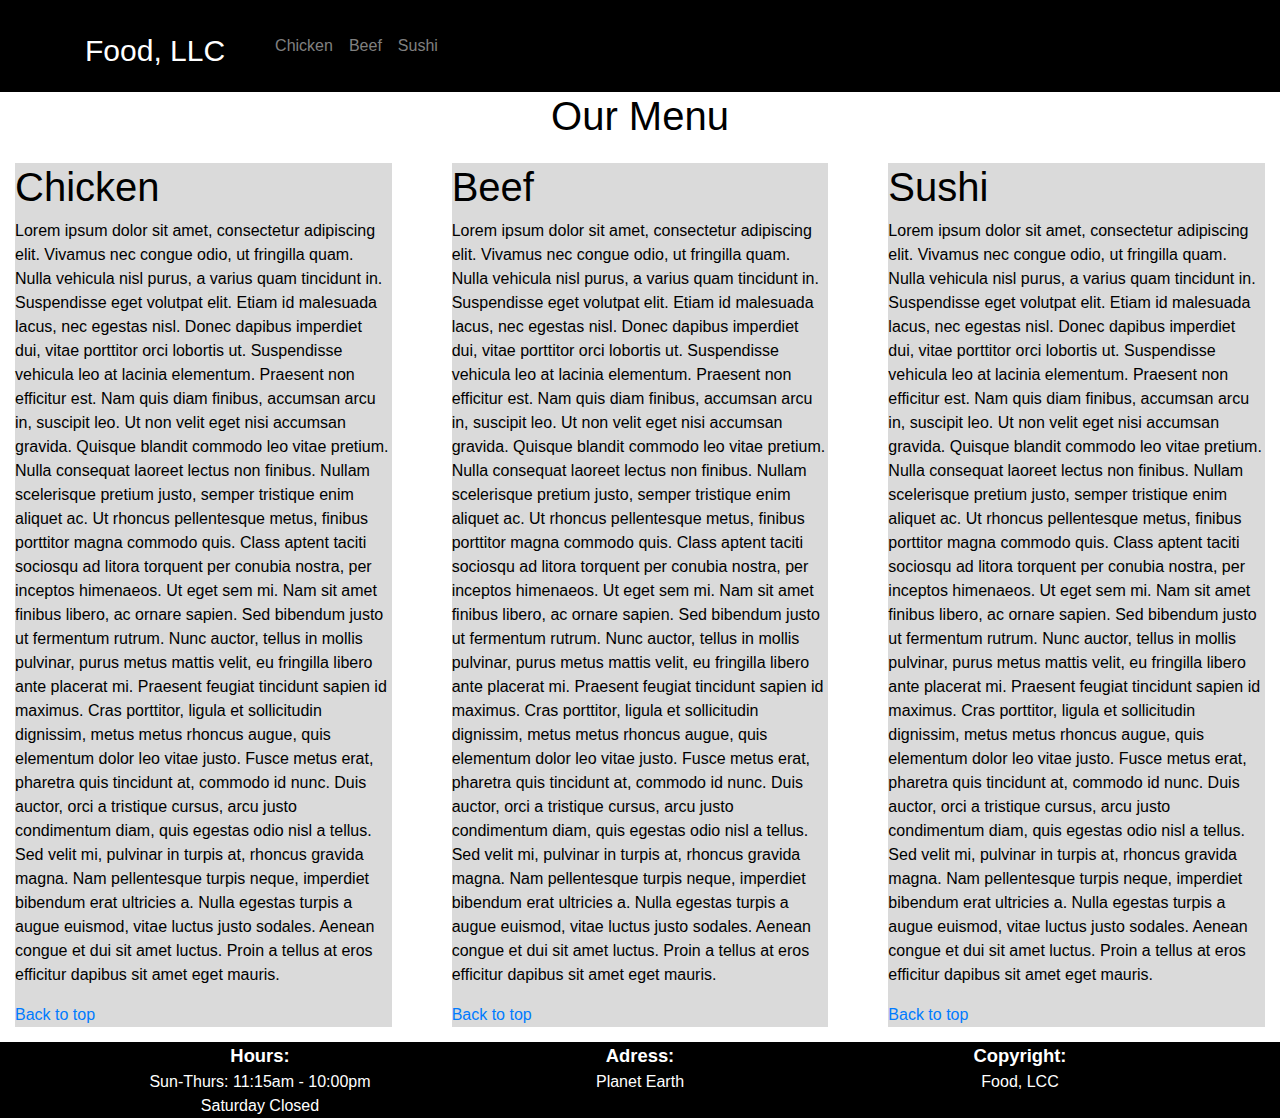
==== LCCindex.html @ 1d0fb533 "Add files via upload" ====
<!doctype html>
<html lang="en">

<head>
    <!-- Required meta tags -->
    <meta charset="utf-8">
    <meta name="viewport" content="width=device-width, initial-scale=1, shrink-to-fit=no">

    <!-- Bootstrap CSS -->
    <link rel="stylesheet" href="https://stackpath.bootstrapcdn.com/bootstrap/4.5.2/css/bootstrap.min.css" integrity="sha384-JcKb8q3iqJ61gNV9KGb8thSsNjpSL0n8PARn9HuZOnIxN0hoP+VmmDGMN5t9UJ0Z" crossorigin="anonymous">

    <!-- CSS Propio -->
    <link rel="stylesheet" href="css/styles.css">

    <title>Food, LCC</title>
</head>

<body>

    <!--Header-->
    <header>
        <nav id="header-nav" class="navbar navbar-default">
            <div class="container">
                <div class="navbar-header">
                    <a href="LCCindex.html" class="pull-left d-none d-sm-block">
                    </a>
                    <div class="navbar-brand">
                        <a href="LCCCindex.html">
                            <h1>Food, LLC</h1>
                        </a>
                    </div>

                    <nav class="navbar navbar-expand-lg navbar-dark" style="background-color:black; float: right; margin: 10px;">
                        <button class="navbar-toggler" type="button" data-toggle="collapse" data-target="#navbarNav" aria-controls="navbarNav" aria-expanded="false" aria-label="Toggle navigation">
                          <span class="navbar-toggler-icon"></span>
                        </button>
                        <div class="collapse navbar-collapse" id="navbarNav">
                            <ul class="navbar-nav">
                                <li class="nav-item">
                                    <a class="nav-link" style="color: grey;" href="#chicken">Chicken</a>
                                </li>
                                <li class="nav-item">
                                    <a class="nav-link" style="color: grey;" href="#beef">Beef</a>
                                </li>
                                <li class="nav-item">
                                    <a class="nav-link" style="color: grey;" href="#sushi">Sushi</a>
                                </li>
                            </ul>
                        </div>
                    </nav>

                </div>
            </div>
        </nav>
    </header>
    <!--end of Header-->

    <!--Main Content-->
    <h1 class="text-center" id="title">Our Menu</h1>

    <div class="row">
        <div class="margin col-lg-4 col-md-6 col-xs-12">
            <div class="box ">
                <h1 class="title" id="chicken">Chicken</h1>
                <p class="text">Lorem ipsum dolor sit amet, consectetur adipiscing elit. Vivamus nec congue odio, ut fringilla quam. Nulla vehicula nisl purus, a varius quam tincidunt in. Suspendisse eget volutpat elit. Etiam id malesuada lacus, nec egestas nisl. Donec
                    dapibus imperdiet dui, vitae porttitor orci lobortis ut. Suspendisse vehicula leo at lacinia elementum. Praesent non efficitur est. Nam quis diam finibus, accumsan arcu in, suscipit leo. Ut non velit eget nisi accumsan gravida. Quisque
                    blandit commodo leo vitae pretium. Nulla consequat laoreet lectus non finibus. Nullam scelerisque pretium justo, semper tristique enim aliquet ac. Ut rhoncus pellentesque metus, finibus porttitor magna commodo quis. Class aptent taciti
                    sociosqu ad litora torquent per conubia nostra, per inceptos himenaeos. Ut eget sem mi. Nam sit amet finibus libero, ac ornare sapien. Sed bibendum justo ut fermentum rutrum. Nunc auctor, tellus in mollis pulvinar, purus metus mattis
                    velit, eu fringilla libero ante placerat mi. Praesent feugiat tincidunt sapien id maximus. Cras porttitor, ligula et sollicitudin dignissim, metus metus rhoncus augue, quis elementum dolor leo vitae justo. Fusce metus erat, pharetra
                    quis tincidunt at, commodo id nunc. Duis auctor, orci a tristique cursus, arcu justo condimentum diam, quis egestas odio nisl a tellus. Sed velit mi, pulvinar in turpis at, rhoncus gravida magna. Nam pellentesque turpis neque, imperdiet
                    bibendum erat ultricies a. Nulla egestas turpis a augue euismod, vitae luctus justo sodales. Aenean congue et dui sit amet luctus. Proin a tellus at eros efficitur dapibus sit amet eget mauris.</p>
                <a href="#title">Back to top</a>
            </div>
        </div>

        <div class="margin col-lg-4 col-md-6 col-xs-12">
            <div class="box ">
                <h1 class="title" id="beef">Beef</h1>
                <p class="text">Lorem ipsum dolor sit amet, consectetur adipiscing elit. Vivamus nec congue odio, ut fringilla quam. Nulla vehicula nisl purus, a varius quam tincidunt in. Suspendisse eget volutpat elit. Etiam id malesuada lacus, nec egestas nisl. Donec
                    dapibus imperdiet dui, vitae porttitor orci lobortis ut. Suspendisse vehicula leo at lacinia elementum. Praesent non efficitur est. Nam quis diam finibus, accumsan arcu in, suscipit leo. Ut non velit eget nisi accumsan gravida. Quisque
                    blandit commodo leo vitae pretium. Nulla consequat laoreet lectus non finibus. Nullam scelerisque pretium justo, semper tristique enim aliquet ac. Ut rhoncus pellentesque metus, finibus porttitor magna commodo quis. Class aptent taciti
                    sociosqu ad litora torquent per conubia nostra, per inceptos himenaeos. Ut eget sem mi. Nam sit amet finibus libero, ac ornare sapien. Sed bibendum justo ut fermentum rutrum. Nunc auctor, tellus in mollis pulvinar, purus metus mattis
                    velit, eu fringilla libero ante placerat mi. Praesent feugiat tincidunt sapien id maximus. Cras porttitor, ligula et sollicitudin dignissim, metus metus rhoncus augue, quis elementum dolor leo vitae justo. Fusce metus erat, pharetra
                    quis tincidunt at, commodo id nunc. Duis auctor, orci a tristique cursus, arcu justo condimentum diam, quis egestas odio nisl a tellus. Sed velit mi, pulvinar in turpis at, rhoncus gravida magna. Nam pellentesque turpis neque, imperdiet
                    bibendum erat ultricies a. Nulla egestas turpis a augue euismod, vitae luctus justo sodales. Aenean congue et dui sit amet luctus. Proin a tellus at eros efficitur dapibus sit amet eget mauris.</p>
                <a href="#title">Back to top</a>
            </div>
        </div>

        <div id="main-content" class="container margin col-lg-4 col-md-12 col-xs-12">
            <div class="box ">
                <h1 class="title" id="sushi">Sushi</h1>
                <p class="text">Lorem ipsum dolor sit amet, consectetur adipiscing elit. Vivamus nec congue odio, ut fringilla quam. Nulla vehicula nisl purus, a varius quam tincidunt in. Suspendisse eget volutpat elit. Etiam id malesuada lacus, nec egestas nisl. Donec
                    dapibus imperdiet dui, vitae porttitor orci lobortis ut. Suspendisse vehicula leo at lacinia elementum. Praesent non efficitur est. Nam quis diam finibus, accumsan arcu in, suscipit leo. Ut non velit eget nisi accumsan gravida. Quisque
                    blandit commodo leo vitae pretium. Nulla consequat laoreet lectus non finibus. Nullam scelerisque pretium justo, semper tristique enim aliquet ac. Ut rhoncus pellentesque metus, finibus porttitor magna commodo quis. Class aptent taciti
                    sociosqu ad litora torquent per conubia nostra, per inceptos himenaeos. Ut eget sem mi. Nam sit amet finibus libero, ac ornare sapien. Sed bibendum justo ut fermentum rutrum. Nunc auctor, tellus in mollis pulvinar, purus metus mattis
                    velit, eu fringilla libero ante placerat mi. Praesent feugiat tincidunt sapien id maximus. Cras porttitor, ligula et sollicitudin dignissim, metus metus rhoncus augue, quis elementum dolor leo vitae justo. Fusce metus erat, pharetra
                    quis tincidunt at, commodo id nunc. Duis auctor, orci a tristique cursus, arcu justo condimentum diam, quis egestas odio nisl a tellus. Sed velit mi, pulvinar in turpis at, rhoncus gravida magna. Nam pellentesque turpis neque, imperdiet
                    bibendum erat ultricies a. Nulla egestas turpis a augue euismod, vitae luctus justo sodales. Aenean congue et dui sit amet luctus. Proin a tellus at eros efficitur dapibus sit amet eget mauris.</p>
                <a href="#title">Back to top</a>
            </div>
        </div>
    </div>
    <!--end of Main Content-->

    <!--Footer-->
    <footer class="panel-footer">
        <div class="container">
            <div class="row">
                <section id="hours" class="col-sm">
                    <span>Hours:</span><br> Sun-Thurs: 11:15am - 10:00pm<br> Saturday Closed
                    <hr class="d-block d-sm-none">
                </section>
                <section id="adress" class="col-sm">
                    <span>Adress:</span><br> Planet Earth
                    <hr class="d-block d-sm-none">
                </section>
                <section id="copyright" class="col-sm">
                    <span>Copyright:</span><br> Food, LCC
                    <hr class="d-block d-sm-none">
                </section>
            </div>
        </div>
    </footer>
    <!--end of Footer-->


    <!-- Optional JavaScript -->
    <script src="js/jquery.js"></script>

    <!-- jQuery first, then Popper.js, then Bootstrap JS -->
    <script src="https://code.jquery.com/jquery-3.5.1.slim.min.js" integrity="sha384-DfXdz2htPH0lsSSs5nCTpuj/zy4C+OGpamoFVy38MVBnE+IbbVYUew+OrCXaRkfj" crossorigin="anonymous"></script>
    <script src="https://cdn.jsdelivr.net/npm/popper.js@1.16.1/dist/umd/popper.min.js" integrity="sha384-9/reFTGAW83EW2RDu2S0VKaIzap3H66lZH81PoYlFhbGU+6BZp6G7niu735Sk7lN" crossorigin="anonymous"></script>
    <script src="https://stackpath.bootstrapcdn.com/bootstrap/4.5.2/js/bootstrap.min.js" integrity="sha384-B4gt1jrGC7Jh4AgTPSdUtOBvfO8shuf57BaghqFfPlYxofvL8/KUEfYiJOMMV+rV" crossorigin="anonymous"></script>

    <!-- JavaScript Propio -->
    <script src="js/script.js"></script>

</body>

</html>
---- css/styles.css ----
body {
    font-size: 16px;
    color: black;
    background-color: white;
    box-sizing: border-box;
}

#header-nav {
    color: white;
    background-color: black;
    border-radius: 0;
    border: 0;
}

#logo-img {
    width: 150px;
    height: 150px;
    margin: 10px 15px 10px 0;
    position: absolute;
}

.navbar-brand {
    padding-top: 25px;
}

.navbar-brand h1 {
    /*Restaurant name*/
    font-family: Verdana, Geneva, Tahoma, sans-serif;
    color: white;
    font-size: 1.5em;
    text-shadow: 1px 1px 1px rgb(0, 0, 0);
}

.navbar-brand a:hover,
.navbar-brand a:focus {
    text-decoration: none;
}

.nav-item {
    text-align: center;
}

.content {
    background-color: rgb(156, 156, 156);
    padding: 50px;
    margin: 50px;
}

.box {
    background-color: rgb(218, 218, 218);
    margin: 5px;
}

.margin {
    border: solid white 10px;
}

.img {
    margin: 0px;
    margin-top: 30px;
    max-width: 100%;
    height: auto;
}

.small-text {
    background-color: black;
    color: white;
    text-align: center;
    position: relative;
}

.resume a:hover,
.resume a:focus {
    text-decoration: none;
}

footer {
    color: white;
    background-color: black;
    text-align: center;
}

#hours>span,
#adress>span,
#copyright>span {
    font-weight: bolder;
    font-size: 1.15em;
}
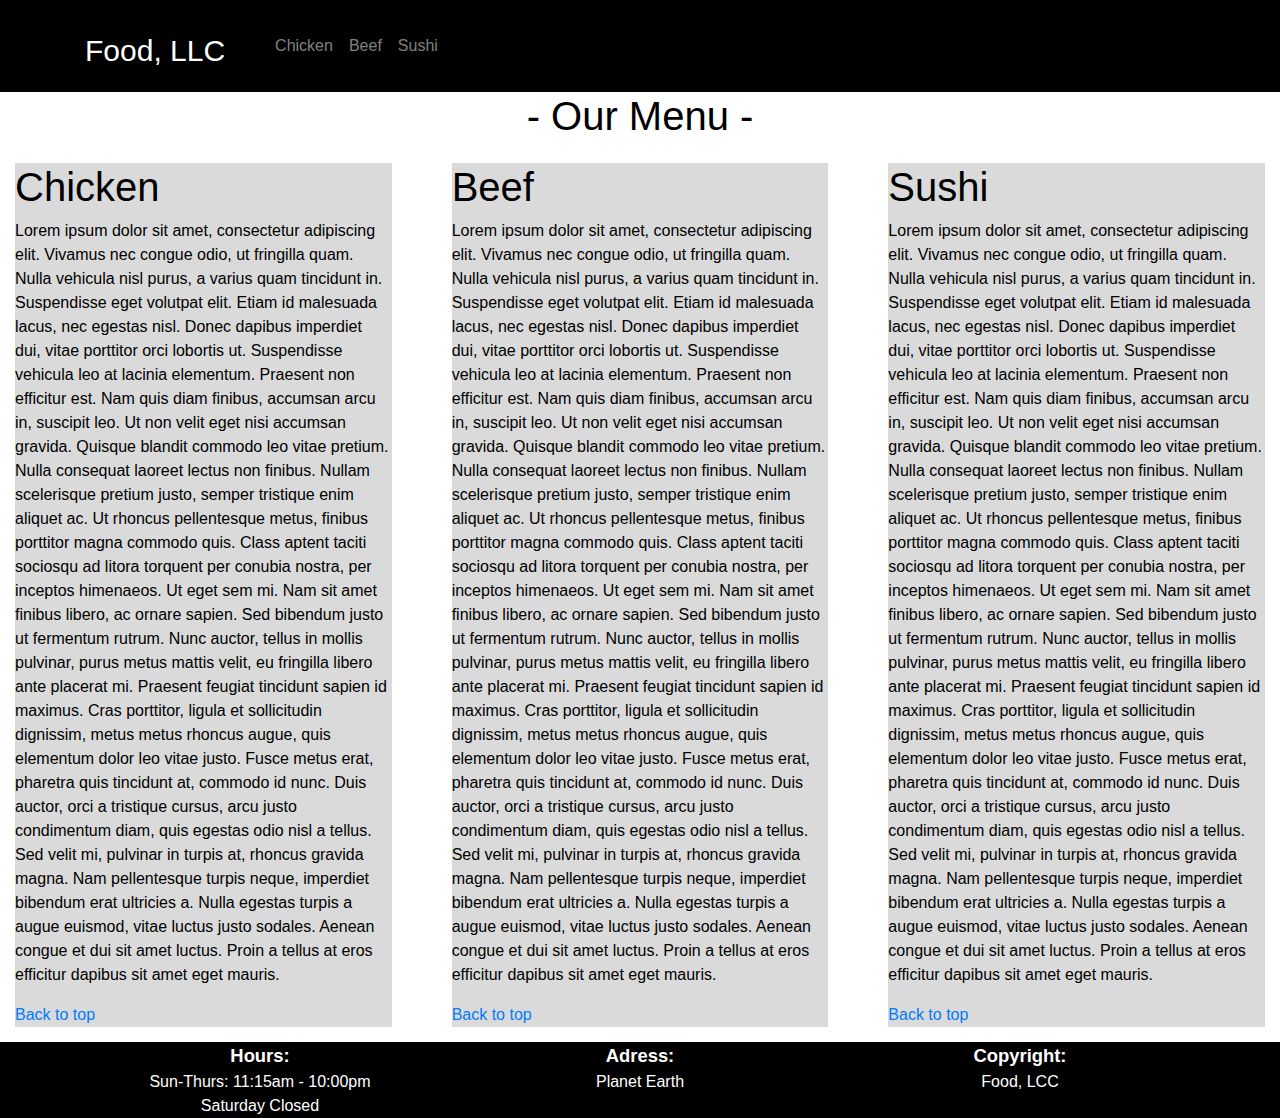
==== commit 69b21e92: "Update LCCindex.html" ====
--- a/LCCindex.html
+++ b/LCCindex.html
@@ -56,7 +56,7 @@
     <!--end of Header-->
 
     <!--Main Content-->
-    <h1 class="text-center" id="title">Our Menu</h1>
+    <h1 class="text-center" id="title"> - Our Menu - </h1>
 
     <div class="row">
         <div class="margin col-lg-4 col-md-6 col-xs-12">
@@ -138,4 +138,4 @@
 
 </body>
 
-</html>+</html>
